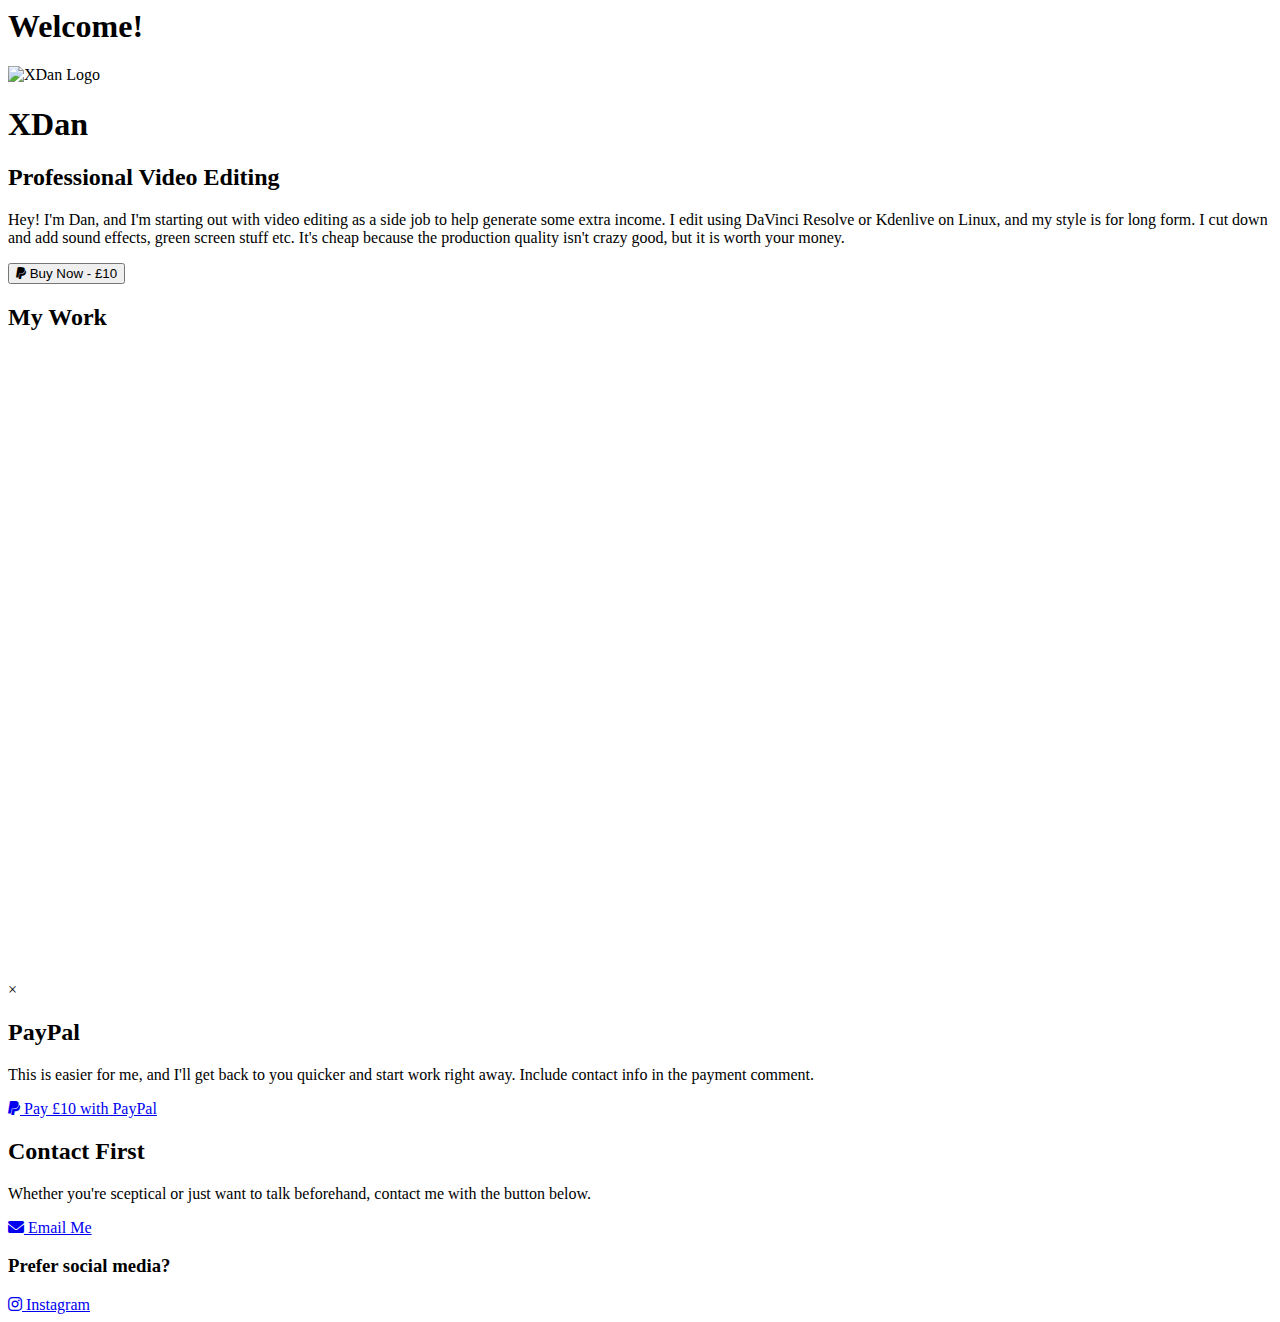
==== index.html @ baa60389 "Create index.html" ====
<html lang="en">
<head>
  <meta charset="UTF-8">
  <meta name="viewport" content="width=device-width, initial-scale=1.0">
  <title>XDan - Video Editing</title>
  <link rel="stylesheet" href="styles.css">
  <link rel="stylesheet" href="https://cdnjs.cloudflare.com/ajax/libs/font-awesome/6.0.0/css/all.min.css">
  <link href="https://fonts.googleapis.com/css2?family=Orbitron:wght@400;700&display=swap" rel="stylesheet">
</head>
<body>
  <div class="welcome-screen">
    <h1>Welcome!</h1>
  </div>

  <main class="hidden">
    <header>
      <div class="logo-container">
        <img src="https://xdan.co.uk/icon1.png" alt="XDan Logo" class="logo">
        <h1>XDan</h1>
      </div>
    </header>

    <section class="description">
      <div class="description-content">
        <h2>Professional Video Editing</h2>
        <p>Hey! I'm Dan, and I'm starting out with video editing as a side job to help generate some extra income. I edit using DaVinci Resolve or Kdenlive on Linux, and my style is for long form. I cut down and add sound effects, green screen stuff etc. It's cheap because the production quality isn't crazy good, but it is worth your money.</p>
        <button class="buy-now-btn" onclick="openPaymentPopup()">
          <i class="fab fa-paypal"></i> Buy Now - £10
        </button>
      </div>
    </section>

    <section class="portfolio">
      <h2>My Work</h2>
      <div class="video-grid">
        <div class="video-container">
          <iframe width="560" height="315" src="https://www.youtube.com/embed/u1Z0UUhiTpw?si=zWuG0grCM3J6pTWx" title="YouTube video player" frameborder="0" allow="accelerometer; autoplay; clipboard-write; encrypted-media; gyroscope; picture-in-picture; web-share" referrerpolicy="strict-origin-when-cross-origin" allowfullscreen></iframe>
        </div>
        <div class="video-container">
          <iframe width="560" height="315" src="https://www.youtube.com/embed/yM5tmM3UQ4I?si=Bk-8aOf9bkLmZ09E" title="YouTube video player" frameborder="0" allow="accelerometer; autoplay; clipboard-write; encrypted-media; gyroscope; picture-in-picture; web-share" referrerpolicy="strict-origin-when-cross-origin" allowfullscreen></iframe>
        </div>
      </div>
    </section>
  </main>

  <div class="popup" id="paymentPopup">
    <div class="popup-content">
      <span class="close-btn" onclick="closePopup()">&times;</span>
      <div class="popup-grid">
        <div class="popup-option payment-option">
          <h2>PayPal</h2>
          <p>This is easier for me, and I'll get back to you quicker and start work right away. Include contact info in the payment comment.</p>
          <a href="https://paypal.me/xdanfr/10" class="paypal-btn">
            <i class="fab fa-paypal"></i> Pay £10 with PayPal
          </a>
        </div>
        
        <div class="popup-option contact-option">
          <h2>Contact First</h2>
          <p>Whether you're sceptical or just want to talk beforehand, contact me with the button below.</p>
          <a href="mailto:danielopinionr@gmail.com" class="contact-btn">
            <i class="fas fa-envelope"></i> Email Me
          </a>
          
          <div class="social-section">
            <h3>Prefer social media?</h3>
            <a href="https://instagram.com/yourfav.dan" class="social-btn">
              <i class="fab fa-instagram"></i> Instagram
            </a>
          </div>
        </div>
      </div>
    </div>
  </div>

  <script src="script.js"></script>
</body>
</html>
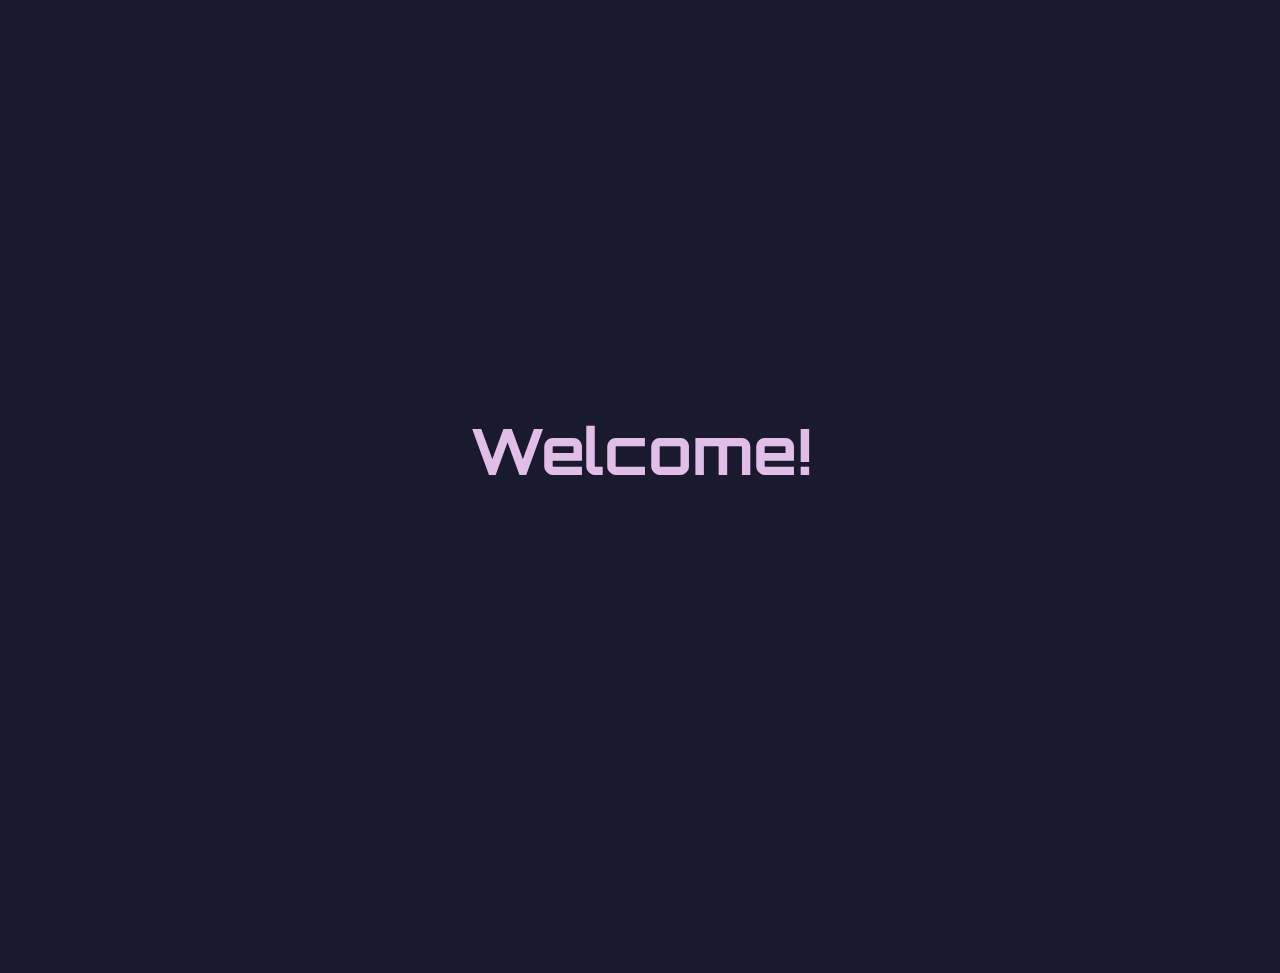
==== commit 9c7bc2e4: "Update index.html" ====
--- a/index.html
+++ b/index.html
@@ -2,7 +2,7 @@
 <head>
   <meta charset="UTF-8">
   <meta name="viewport" content="width=device-width, initial-scale=1.0">
-  <title>XDan - Video Editing</title>
+  <title>XDan - YouTube Video Editing</title>
   <link rel="stylesheet" href="styles.css">
   <link rel="stylesheet" href="https://cdnjs.cloudflare.com/ajax/libs/font-awesome/6.0.0/css/all.min.css">
   <link href="https://fonts.googleapis.com/css2?family=Orbitron:wght@400;700&display=swap" rel="stylesheet">
@@ -22,8 +22,8 @@
 
     <section class="description">
       <div class="description-content">
-        <h2>Professional Video Editing</h2>
-        <p>Hey! I'm Dan, and I'm starting out with video editing as a side job to help generate some extra income. I edit using DaVinci Resolve or Kdenlive on Linux, and my style is for long form. I cut down and add sound effects, green screen stuff etc. It's cheap because the production quality isn't crazy good, but it is worth your money.</p>
+        <h2>YouTube Video Editing</h2>
+        <p>Hey! I'm Dan, and I'm starting out with YouTube video editing as a side job to help generate some extra income. I edit using DaVinci Resolve or Kdenlive on Linux, and my style is for long form. I cut down and add sound effects, green screen stuff etc. It's cheap because the production quality isn't crazy good, but it is worth your money.</p>
         <button class="buy-now-btn" onclick="openPaymentPopup()">
           <i class="fab fa-paypal"></i> Buy Now - £10
         </button>
@@ -31,7 +31,7 @@
     </section>
 
     <section class="portfolio">
-      <h2>My Work</h2>
+      <h2 class="section-animate">My Work</h2>
       <div class="video-grid">
         <div class="video-container">
           <iframe width="560" height="315" src="https://www.youtube.com/embed/u1Z0UUhiTpw?si=zWuG0grCM3J6pTWx" title="YouTube video player" frameborder="0" allow="accelerometer; autoplay; clipboard-write; encrypted-media; gyroscope; picture-in-picture; web-share" referrerpolicy="strict-origin-when-cross-origin" allowfullscreen></iframe>
--- a/styles.css
+++ b/styles.css
@@ -0,0 +1,270 @@
+:root {
+  --primary-color: #6a1b9a;
+  --secondary-color: #9c27b0;
+  --accent-color: #e1bee7;
+  --background: #1a1a2e;
+}
+
+* {
+  margin: 0;
+  padding: 0;
+  box-sizing: border-box;
+  font-family: 'Orbitron', sans-serif;
+}
+
+body {
+  background: var(--background);
+  color: white;
+  min-height: 100vh;
+}
+
+.welcome-screen {
+  position: fixed;
+  top: 0;
+  left: 0;
+  width: 100%;
+  height: 100%;
+  background: var(--background);
+  display: flex;
+  justify-content: center;
+  align-items: center;
+  z-index: 1000;
+}
+
+.welcome-screen h1 {
+  font-size: 4rem;
+  color: var(--accent-color);
+  animation: glow 2s ease-in-out infinite alternate;
+}
+
+@keyframes glow {
+  from {
+    text-shadow: 0 0 10px var(--primary-color),
+                 0 0 20px var(--secondary-color),
+                 0 0 30px var(--accent-color);
+  }
+  to {
+    text-shadow: 0 0 20px var(--primary-color),
+                 0 0 30px var(--secondary-color),
+                 0 0 40px var(--accent-color);
+  }
+}
+
+.hidden {
+  opacity: 0;
+  transition: opacity 1s ease-in-out;
+}
+
+.visible {
+  opacity: 1;
+}
+
+header {
+  padding: 2rem;
+  background: rgba(106, 27, 154, 0.2);
+  backdrop-filter: blur(10px);
+}
+
+.logo-container {
+  display: flex;
+  align-items: center;
+  gap: 1rem;
+}
+
+.logo {
+  width: 50px;
+  height: 50px;
+  border-radius: 50%;
+  animation: rotate 20s linear infinite;
+}
+
+@keyframes rotate {
+  from {
+    transform: rotate(0deg);
+  }
+  to {
+    transform: rotate(360deg);
+  }
+}
+
+.description {
+  padding: 3rem;
+  text-align: center;
+}
+
+.description-content {
+  max-width: 800px;
+  margin: 0 auto;
+  background: rgba(156, 39, 176, 0.1);
+  padding: 2rem;
+  border-radius: 15px;
+  backdrop-filter: blur(5px);
+}
+
+.buy-now-btn, .contact-btn, .social-btn, .paypal-btn {
+  background: var(--primary-color);
+  color: white;
+  border: none;
+  padding: 1rem 2rem;
+  border-radius: 25px;
+  cursor: pointer;
+  margin-top: 1rem;
+  text-decoration: none;
+  display: inline-block;
+  transition: transform 0.3s ease, background 0.3s ease;
+}
+
+.buy-now-btn:hover, .contact-btn:hover, .social-btn:hover, .paypal-btn:hover {
+  transform: scale(1.05);
+  background: var(--secondary-color);
+}
+
+.portfolio {
+  padding: 2rem;
+  text-align: center;
+}
+
+.video-grid {
+  display: grid;
+  grid-template-columns: repeat(auto-fit, minmax(300px, 1fr));
+  gap: 2rem;
+  padding: 2rem;
+}
+
+.video-container {
+  position: relative;
+  padding-bottom: 56.25%;
+  height: 0;
+  overflow: hidden;
+}
+
+.video-container iframe {
+  position: absolute;
+  top: 0;
+  left: 0;
+  width: 100%;
+  height: 100%;
+  border-radius: 10px;
+}
+
+.popup {
+  display: none;
+  position: fixed;
+  top: 0;
+  left: 0;
+  width: 100%;
+  height: 100%;
+  background: rgba(0, 0, 0, 0.8);
+  backdrop-filter: blur(5px);
+  z-index: 1000;
+}
+
+.popup-content {
+  position: relative;
+  background: var(--background);
+  max-width: 800px;
+  margin: 2rem auto;
+  padding: 2rem;
+  border-radius: 15px;
+  text-align: center;
+  animation: slideIn 0.5s ease-out;
+}
+
+@keyframes slideIn {
+  from {
+    transform: translateY(-100%);
+    opacity: 0;
+  }
+  to {
+    transform: translateY(0);
+    opacity: 1;
+  }
+}
+
+.close-btn {
+  position: absolute;
+  right: 1rem;
+  top: 1rem;
+  font-size: 2rem;
+  cursor: pointer;
+  color: var(--accent-color);
+}
+
+.popup-grid {
+  display: grid;
+  grid-template-columns: 1fr 1fr;
+  gap: 2rem;
+  padding: 1rem;
+}
+
+.popup-option {
+  background: rgba(156, 39, 176, 0.1);
+  padding: 2rem;
+  border-radius: 15px;
+  display: flex;
+  flex-direction: column;
+  gap: 1rem;
+  align-items: center;
+}
+
+.popup-option h2 {
+  color: var(--accent-color);
+  margin-bottom: 1rem;
+}
+
+.popup-option p {
+  margin-bottom: 1.5rem;
+  line-height: 1.6;
+}
+
+.payment-option {
+  border: 1px solid var(--primary-color);
+}
+
+.contact-option {
+  border: 1px solid var(--secondary-color);
+}
+
+.social-section, .payment-section {
+  margin-top: 2rem;
+  padding-top: 2rem;
+  border-top: 1px solid var(--accent-color);
+}
+
+.social-section {
+  margin-top: 2rem;
+  width: 100%;
+}
+
+h2, h3 {
+  color: var(--accent-color);
+  margin-bottom: 1rem;
+}
+
+@media (max-width: 768px) {
+  .logo-container h1 {
+    font-size: 1.5rem;
+  }
+  
+  .welcome-screen h1 {
+    font-size: 2rem;
+  }
+  
+  .description {
+    padding: 1rem;
+  }
+  
+  .popup-content {
+    margin: 1rem;
+    max-height: 90vh;
+    overflow-y: auto;
+  }
+  
+  .popup-grid {
+    grid-template-columns: 1fr;
+  }
+  
+  .popup-option {
+    padding: 1rem;
+  }
+}
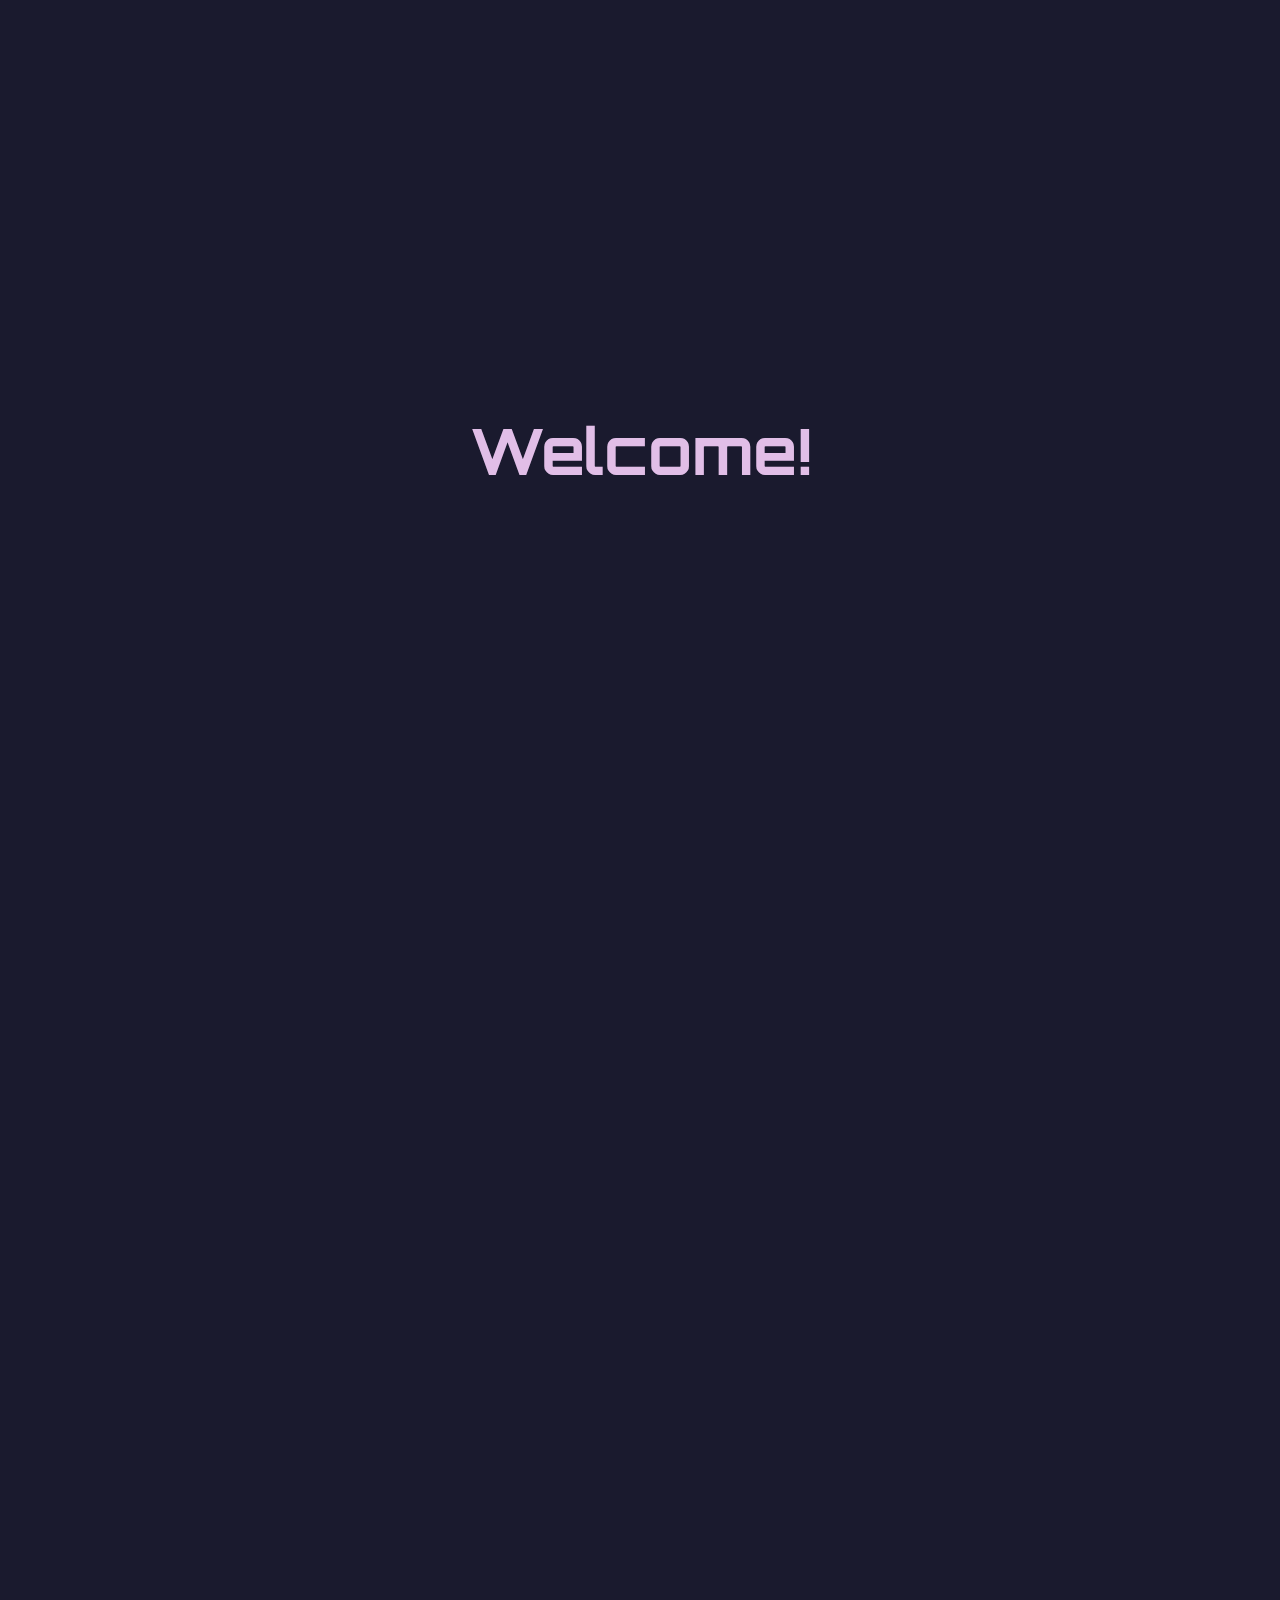
==== commit 7ec6b525: "revamp" ====
--- a/index.html
+++ b/index.html
@@ -25,8 +25,93 @@
         <h2>YouTube Video Editing</h2>
         <p>Hey! I'm Dan, and I'm starting out with YouTube video editing as a side job to help generate some extra income. I edit using DaVinci Resolve or Kdenlive on Linux, and my style is for long form. I cut down and add sound effects, green screen stuff etc. It's cheap because the production quality isn't crazy good, but it is worth your money.</p>
         <button class="buy-now-btn" onclick="openPaymentPopup()">
-          <i class="fab fa-paypal"></i> Buy Now - £10
+          <i class="fab fa-paypal"></i> Buy Now
         </button>
+      </div>
+    </section>
+
+    <section class="pricing">
+      <div class="pricing-content">
+        <h2>What I Offer</h2>
+        <div class="pricing-table">
+          <div class="pricing-tier">
+            <h3 class="tier-header">Basic</h3>
+            <div class="tier-price">£5</div>
+            <ul class="feature-list">
+              <li><i class="fas fa-check"></i> Up to 90 minutes of footage</li>
+              <li><i class="fas fa-check"></i> Trim clips down</li>
+              <li><i class="fas fa-check"></i> Background music</li>
+              <li><i class="fas fa-check"></i> Add intro/outro if provided</li>
+              <li><i class="fas fa-times"></i> Sound effects</li>
+              <li><i class="fas fa-times"></i> Green screen effects</li>
+              <li><i class="fas fa-times"></i> Memes and extras</li>
+              <li><i class="fas fa-times"></i> Revisions included</li>
+              <li><i class="fas fa-times"></i> Source file included</li>
+            </ul>
+            <button class="buy-now-btn" onclick="openPaymentPopup('basic')">
+              <i class="fab fa-paypal"></i> Get Started
+            </button>
+          </div>
+
+          <div class="pricing-tier">
+            <h3 class="tier-header">Standard</h3>
+            <div class="tier-price">£10</div>
+            <ul class="feature-list">
+              <li><i class="fas fa-check"></i> Up to 180 minutes of footage</li>
+              <li><i class="fas fa-check"></i> Trim clips down</li>
+              <li><i class="fas fa-check"></i> Background music</li>
+              <li><i class="fas fa-check"></i> Add intro/outro if provided</li>
+              <li><i class="fas fa-check"></i> Sound effects</li>
+              <li><i class="fas fa-check"></i> Green screen effects</li>
+              <li><i class="fas fa-check"></i> Memes and extras</li>
+              <li><i class="fas fa-times"></i> Revisions included</li>
+              <li><i class="fas fa-times"></i> Source file included</li>
+            </ul>
+            <button class="buy-now-btn" onclick="openPaymentPopup('standard')">
+              <i class="fab fa-paypal"></i> Get Started
+            </button>
+          </div>
+
+          <div class="pricing-tier">
+            <h3 class="tier-header">Premium</h3>
+            <div class="tier-price">£15</div>
+            <ul class="feature-list">
+              <li><i class="fas fa-check"></i> Unlimited footage</li>
+              <li><i class="fas fa-check"></i> Trim clips down</li>
+              <li><i class="fas fa-check"></i> Background music</li>
+              <li><i class="fas fa-check"></i> Add intro/outro if provided</li>
+              <li><i class="fas fa-check"></i> Sound effects</li>
+              <li><i class="fas fa-check"></i> Green screen effects</li>
+              <li><i class="fas fa-check"></i> Memes and extras</li>
+              <li><i class="fas fa-check"></i> 2 Revisions included</li>
+              <li><i class="fas fa-check"></i> Source file if applicable</li>
+            </ul>
+            <button class="buy-now-btn" onclick="openPaymentPopup('premium')">
+              <i class="fab fa-paypal"></i> Get Started
+            </button>
+          </div>
+        </div>
+        
+        <div class="optional-additions">
+          <h2>Optional Additions</h2>
+          <div class="additions-grid">
+            <div class="addition-item">
+              <i class="fas fa-closed-captioning"></i>
+              <h3>Subtitles</h3>
+              <p class="addition-price">£2.00</p>
+              <p>Professional subtitles added to your video</p>
+              <a href="#" class="see-example-link" onclick="highlightSubtitlesExample(); return false;">
+                <i class="fas fa-eye"></i> See example
+              </a>
+            </div>
+            <div class="addition-item">
+              <i class="fas fa-bell"></i>
+              <h3>Interaction Reminders</h3>
+              <p class="addition-price">£1.50</p>
+              <p>Like & Subscribe animations and reminders</p>
+            </div>
+          </div>
+        </div>
       </div>
     </section>
 
@@ -49,9 +134,48 @@
       <div class="popup-grid">
         <div class="popup-option payment-option">
           <h2>PayPal</h2>
+          <button class="undo-tier" onclick="undoTierSelection()">
+            <i class="fas fa-undo"></i> Change Tier
+          </button>
+          <div class="selected-tier-display"></div>
           <p>This is easier for me, and I'll get back to you quicker and start work right away. Include contact info in the payment comment.</p>
-          <a href="https://paypal.me/xdanfr/10" class="paypal-btn">
-            <i class="fab fa-paypal"></i> Pay £10 with PayPal
+          
+          <div class="tier-selector">
+            <h3>Select Your Tier</h3>
+            <div class="tier-buttons">
+              <div class="tier-btn-wrapper">
+                <button class="tier-btn" data-price="5" onclick="selectTier('basic')">Basic - £5</button>
+              </div>
+              <div class="tier-btn-wrapper">
+                <button class="tier-btn" data-price="10" onclick="selectTier('standard')">Standard - £10</button>
+              </div>
+              <div class="tier-btn-wrapper">
+                <button class="tier-btn" data-price="15" onclick="selectTier('premium')">Premium - £15</button>
+              </div>
+            </div>
+            <a href="#what-i-offer" class="help-link" onclick="scrollToOffers()">
+              Help, what do these mean? <i class="fas fa-question-circle"></i>
+            </a>
+          </div>
+
+          <div class="additions-selector">
+            <h3>Optional Add-ons</h3>
+            <label class="addon-checkbox">
+              <input type="checkbox" id="subtitles" onchange="updatePrice()">
+              Add Subtitles (+£2.00)
+            </label>
+            <label class="addon-checkbox">
+              <input type="checkbox" id="reminders" onchange="updatePrice()">
+              Interaction Reminders (+£1.50)
+            </label>
+          </div>
+
+          <div class="total-price">
+            <h3>Total: £<span id="totalPrice">0.00</span></h3>
+          </div>
+
+          <a href="#" id="paypalButton" class="paypal-btn" onclick="return handlePayment()">
+            <i class="fab fa-paypal"></i> Pay with PayPal
           </a>
         </div>
         
@@ -75,4 +199,4 @@
 
   <script src="script.js"></script>
 </body>
-</html>
+</html>--- a/styles.css
+++ b/styles.css
@@ -69,22 +69,25 @@
   display: flex;
   align-items: center;
   gap: 1rem;
+  opacity: 0;
+  transform: translateX(-50px);
+  transition: all 1s ease;
+}
+
+.logo-container.animate {
+  opacity: 1;
+  transform: translateX(0);
 }
 
 .logo {
   width: 50px;
   height: 50px;
   border-radius: 50%;
-  animation: rotate 20s linear infinite;
-}
-
-@keyframes rotate {
-  from {
-    transform: rotate(0deg);
-  }
-  to {
-    transform: rotate(360deg);
-  }
+  transition: transform 0.3s ease;
+}
+
+.logo:hover {
+  transform: scale(1.1);
 }
 
 .description {
@@ -99,6 +102,14 @@
   padding: 2rem;
   border-radius: 15px;
   backdrop-filter: blur(5px);
+  opacity: 0;
+  transform: translateY(-50px);
+  transition: all 1s ease;
+}
+
+.description-content.animate {
+  opacity: 1;
+  transform: translateY(0);
 }
 
 .buy-now-btn, .contact-btn, .social-btn, .paypal-btn {
@@ -111,12 +122,37 @@
   margin-top: 1rem;
   text-decoration: none;
   display: inline-block;
-  transition: transform 0.3s ease, background 0.3s ease;
+  transition: all 0.3s ease;
+  position: relative;
+  overflow: hidden;
 }
 
 .buy-now-btn:hover, .contact-btn:hover, .social-btn:hover, .paypal-btn:hover {
   transform: scale(1.05);
-  background: var(--secondary-color);
+  opacity: 0.8;
+  box-shadow: 0 0 15px var(--accent-color);
+}
+
+.buy-now-btn::after, .contact-btn::after, .social-btn::after, .paypal-btn::after {
+  content: '';
+  position: absolute;
+  top: -50%;
+  left: -50%;
+  width: 200%;
+  height: 200%;
+  background: linear-gradient(
+    45deg,
+    transparent,
+    rgba(255, 255, 255, 0.1),
+    transparent
+  );
+  transform: rotate(45deg);
+  transition: transform 0.5s;
+}
+
+.buy-now-btn:hover::after, .contact-btn:hover::after, 
+.social-btn:hover::after, .paypal-btn:hover::after {
+  transform: rotate(45deg) translate(50%, 50%);
 }
 
 .portfolio {
@@ -136,6 +172,21 @@
   padding-bottom: 56.25%;
   height: 0;
   overflow: hidden;
+  opacity: 0;
+  transform: translateX(50px);
+  transition: all 1s ease;
+  border-radius: 15px;
+  box-shadow: 0 0 0 rgba(225, 190, 231, 0);
+}
+
+.video-container.animate {
+  opacity: 1;
+  transform: translateX(0);
+}
+
+.video-container:hover {
+  transform: scale(1.05);
+  box-shadow: 0 0 20px rgba(225, 190, 231, 0.5);
 }
 
 .video-container iframe {
@@ -144,7 +195,7 @@
   left: 0;
   width: 100%;
   height: 100%;
-  border-radius: 10px;
+  border-radius: 15px;
 }
 
 .popup {
@@ -157,17 +208,30 @@
   background: rgba(0, 0, 0, 0.8);
   backdrop-filter: blur(5px);
   z-index: 1000;
+  opacity: 0;
+  transition: opacity 0.5s ease-out;
+}
+
+.popup.show {
+  opacity: 1;
 }
 
 .popup-content {
   position: relative;
   background: var(--background);
-  max-width: 800px;
-  margin: 2rem auto;
-  padding: 2rem;
+  max-width: 600px;
+  margin: 1rem auto;
+  padding: 1.5rem;
   border-radius: 15px;
   text-align: center;
-  animation: slideIn 0.5s ease-out;
+  transform: translateY(-100%);
+  transition: transform 0.5s ease-out;
+  max-height: 90vh;
+  overflow-y: auto;
+}
+
+.popup.show .popup-content {
+  transform: translateY(0);
 }
 
 @keyframes slideIn {
@@ -193,23 +257,43 @@
 .popup-grid {
   display: grid;
   grid-template-columns: 1fr 1fr;
-  gap: 2rem;
-  padding: 1rem;
+  gap: 1rem;
+  padding: 0.5rem;
 }
 
 .popup-option {
   background: rgba(156, 39, 176, 0.1);
-  padding: 2rem;
+  padding: 0.8rem;
   border-radius: 15px;
   display: flex;
   flex-direction: column;
-  gap: 1rem;
+  gap: 0.3rem;
   align-items: center;
+  transition: transform 0.3s ease, box-shadow 0.3s ease;
+}
+
+.popup-option:hover {
+  transform: translateY(-5px);
+  box-shadow: 0 5px 15px rgba(225, 190, 231, 0.2);
 }
 
 .popup-option h2 {
   color: var(--accent-color);
-  margin-bottom: 1rem;
+  margin-bottom: 0.5rem;
+}
+
+.popup-option.payment-option p {
+  transition: opacity 0.3s ease, height 0.3s ease;
+  height: auto;
+  opacity: 1;
+  margin: 1rem 0;
+}
+
+.popup-option.payment-option.tier-selected p {
+  height: 0;
+  opacity: 0;
+  margin: 0;
+  overflow: hidden;
 }
 
 .popup-option p {
@@ -232,13 +316,388 @@
 }
 
 .social-section {
+  margin-top: 1rem;
+  width: 100%;
+}
+
+h2, h3 {
+  color: var(--accent-color);
+  margin-bottom: 1rem;
+}
+
+.payment-option h3 {
+  margin: 0.3rem 0;
+}
+
+.section-animate {
+  opacity: 0;
+  transform: translateY(-50px);
+  transition: all 1s ease;
+}
+
+.section-animate.animate {
+  opacity: 1;
+  transform: translateY(0);
+}
+
+.pricing {
+  padding: 3rem;
+  text-align: center;
+}
+
+.pricing-table {
+  display: grid;
+  grid-template-columns: repeat(auto-fit, minmax(250px, 1fr));
+  gap: 2rem;
+  max-width: 1200px;
+  margin: 2rem auto;
+}
+
+.pricing-tier {
+  background: rgba(156, 39, 176, 0.1);
+  border-radius: 15px;
+  padding: 2rem;
+  backdrop-filter: blur(5px);
+  border: 1px solid var(--primary-color);
+  transition: transform 0.3s ease, box-shadow 0.3s ease;
+  opacity: 0;
+  transform: translateY(50px);
+  display: flex;
+  flex-direction: column;
+  min-height: 650px;
+}
+
+.pricing-tier .buy-now-btn {
+  margin-top: auto;
+}
+
+.feature-list {
+  list-style: none;
+  text-align: left;
+  margin: 2rem 0;
+  flex-grow: 1;
+  display: flex;
+  flex-direction: column;
+  gap: 1rem;
+}
+
+.feature-list li {
+  margin: 0;
+  display: flex;
+  align-items: center;
+  gap: 0.5rem;
+}
+
+.pricing-tier:hover {
+  transform: translateY(-10px);
+  box-shadow: 0 10px 20px rgba(225, 190, 231, 0.2);
+}
+
+.tier-header {
+  color: var(--accent-color);
+  margin-bottom: 1rem;
+  font-size: 1.5rem;
+}
+
+.tier-price {
+  font-size: 2.5rem;
+  color: white;
+  margin: 1rem 0;
+}
+
+.feature-list i {
+  font-size: 1.2rem;
+}
+
+.fa-check {
+  color: #4CAF50;
+}
+
+.fa-times {
+  color: #f44336;
+}
+
+.pricing-content {
+  opacity: 0;
+  transform: translateY(-50px);
+  transition: all 1s ease;
+}
+
+.pricing-content.animate {
+  opacity: 1;
+  transform: translateY(0);
+}
+
+.pricing-tier.animate {
+  opacity: 1;
+  transform: translateY(0);
+}
+
+.optional-additions {
+  margin-top: 4rem;
+  padding: 2rem;
+  background: rgba(156, 39, 176, 0.1);
+  border-radius: 15px;
+  backdrop-filter: blur(5px);
+}
+
+.additions-grid {
+  display: grid;
+  grid-template-columns: repeat(auto-fit, minmax(250px, 1fr));
+  gap: 2rem;
   margin-top: 2rem;
+}
+
+.addition-item {
+  background: rgba(106, 27, 154, 0.2);
+  padding: 2rem;
+  border-radius: 10px;
+  text-align: center;
+  transition: transform 0.3s ease;
+}
+
+.addition-item:hover {
+  transform: translateY(-5px);
+}
+
+.addition-item i {
+  font-size: 2.5rem;
+  color: var(--accent-color);
+  margin-bottom: 1rem;
+}
+
+.addition-price {
+  font-size: 1.5rem;
+  color: var(--accent-color);
+  margin: 1rem 0;
+}
+
+.tier-selector {
+  margin: 1rem 0;
+  transition: all 0.5s ease;
+  overflow: hidden;
+}
+
+.tier-selector.hidden {
+  margin: 0;
+  height: 0;
+  opacity: 0;
+}
+
+.undo-tier {
+  background: transparent;
+  color: var(--accent-color);
+  border: 1px solid var(--accent-color);
+  padding: 0.5rem 1rem;
+  border-radius: 15px;
+  cursor: pointer;
+  font-size: 0.9rem;
+  transition: all 0.3s ease;
+  margin-bottom: 0.5rem;
+  display: none;
+}
+
+.undo-tier.visible {
+  display: inline-block;
+}
+
+.undo-tier:hover {
+  background: rgba(225, 190, 231, 0.1);
+}
+
+.addon-checkbox {
+  display: flex;
+  align-items: center;
+  margin: 0.5rem 0;
+  cursor: pointer;
+  user-select: none;
+  background: var(--primary-color);
+  padding: 0.8rem;
+  border-radius: 25px;
+  transition: all 0.3s ease;
+  color: white;
+  border: none;
+  overflow: hidden;
+  position: relative;
+}
+
+.addon-checkbox:hover {
+  opacity: 0.8;
+  transform: scale(1.05);
+  box-shadow: 0 0 15px var(--accent-color);
+}
+
+.addon-checkbox::after {
+  content: '';
+  position: absolute;
+  top: -50%;
+  left: -50%;
+  width: 200%;
+  height: 200%;
+  background: linear-gradient(
+    45deg,
+    transparent,
+    rgba(255, 255, 255, 0.1),
+    transparent
+  );
+  transform: rotate(45deg);
+  transition: transform 0.5s;
+}
+
+.addon-checkbox:hover::after {
+  transform: rotate(45deg) translate(50%, 50%);
+}
+
+.addon-checkbox input[type="checkbox"] {
+  appearance: none;
+  -webkit-appearance: none;
+  width: 20px;
+  height: 20px;
+  border: 2px solid white;
+  border-radius: 5px;
+  margin-right: 10px;
+  display: flex;
+  align-items: center;
+  justify-content: center;
+  cursor: pointer;
+  transition: all 0.2s ease;
+}
+
+.addon-checkbox input[type="checkbox"]:checked {
+  background: white;
+}
+
+.addon-checkbox input[type="checkbox"]:checked::after {
+  content: '✓';
+  color: var(--primary-color);
+  font-size: 14px;
+}
+
+.addon-checkbox input[type="checkbox"]:hover {
+  border-color: var(--secondary-color);
+}
+
+.selected-tier-display {
+  background: rgba(106, 27, 154, 0.2);
+  padding: 0.5rem;
+  border-radius: 10px;
+  margin-bottom: 0.5rem;
+  display: none;
+}
+
+.selected-tier-display.visible {
+  display: block;
+}
+
+.tier-buttons {
+  display: flex;
+  flex-direction: column;
+  gap: 0.1rem;
+  margin: 0.3rem 0;
+  align-items: center;
   width: 100%;
 }
 
-h2, h3 {
-  color: var(--accent-color);
-  margin-bottom: 1rem;
+.tier-btn-wrapper {
+  padding: 10px;
+  width: 100%;
+  display: flex;
+  justify-content: center;
+}
+
+.tier-btn {
+  background: var(--primary-color);
+  color: white;
+  border: none;
+  padding: 0.75rem 1.5rem;
+  border-radius: 25px;
+  cursor: pointer;
+  transition: all 0.3s ease;
+  position: relative;
+  overflow: hidden;
+  width: 100%;
+  max-width: 200px;
+}
+
+.tier-btn:hover {
+  transform: scale(1.05);
+  opacity: 0.8;
+}
+
+.tier-btn.selected {
+  background: var(--secondary-color);
+  box-shadow: 0 0 15px var(--accent-color);
+}
+
+.additions-selector, .total-price, #paypalButton {
+  display: none;
+}
+
+.additions-selector.show, .total-price.show, #paypalButton.show {
+  display: block;
+}
+
+.additions-selector h3,
+.total-price h3 {
+  margin: 0.5rem 0;
+}
+
+.help-link, .see-example-link {
+  display: inline-block;
+  color: var(--accent-color);
+  text-decoration: none;
+  font-size: 0.9rem;
+  margin-top: 0.5rem;
+  transition: all 0.3s ease;
+}
+
+.help-link:hover, .see-example-link:hover {
+  color: white;
+  transform: translateY(-2px);
+}
+
+.see-example-link i {
+  margin-left: 0.3rem;
+  font-size: 0.8em;
+  vertical-align: middle;
+  position: relative;
+  top: -1px;
+}
+
+.see-example-btn {
+  background: var(--primary-color);
+  color: white;
+  border: none;
+  padding: 0.5rem 1rem;
+  border-radius: 15px;
+  cursor: pointer;
+  font-size: 0.9rem;
+  margin-top: 0.5rem;
+  transition: all 0.3s ease;
+}
+
+.see-example-btn:hover {
+  transform: scale(1.05);
+  opacity: 0.8;
+  box-shadow: 0 0 15px var(--accent-color);
+}
+
+.highlight-video {
+  animation: highlight-pulse 2s infinite;
+  transform: scale(1.1) !important;
+  transition: transform 0.5s ease;
+}
+
+@keyframes highlight-pulse {
+  0% {
+    box-shadow: 0 0 0 0 rgba(225, 190, 231, 0.7);
+  }
+  70% {
+    box-shadow: 0 0 0 15px rgba(225, 190, 231, 0);
+  }
+  100% {
+    box-shadow: 0 0 0 0 rgba(225, 190, 231, 0);
+  }
 }
 
 @media (max-width: 768px) {
@@ -256,15 +715,31 @@
   
   .popup-content {
     margin: 1rem;
-    max-height: 90vh;
-    overflow-y: auto;
+    padding: 1rem;
   }
   
   .popup-grid {
     grid-template-columns: 1fr;
+    gap: 1rem;
   }
   
   .popup-option {
     padding: 1rem;
   }
-}
+  
+  .pricing {
+    padding: 1rem;
+  }
+  
+  .pricing-table {
+    grid-template-columns: 1fr;
+  }
+  
+  .additions-grid {
+    grid-template-columns: 1fr;
+  }
+  
+  .tier-buttons {
+    flex-direction: column;
+  }
+}